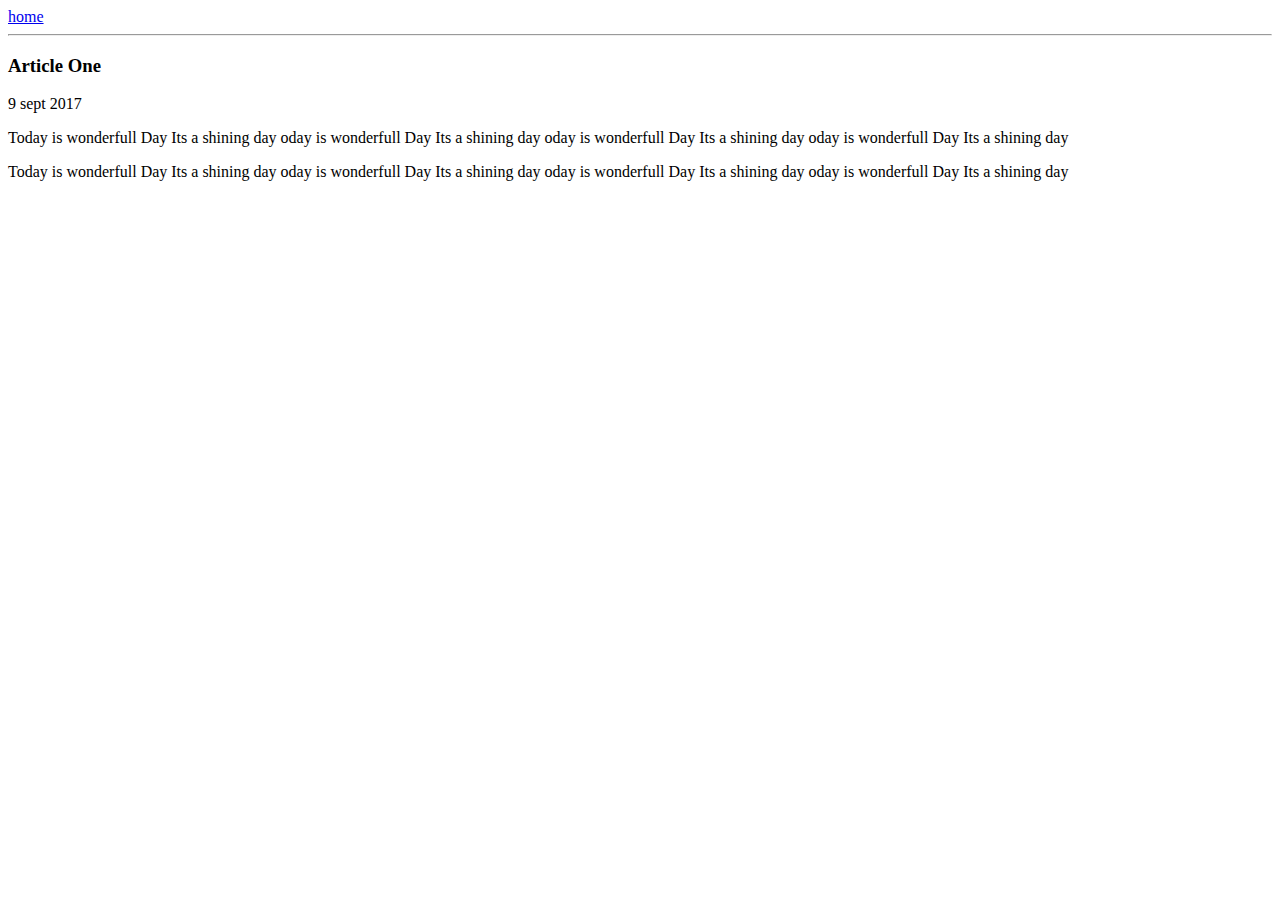
==== article-two.html @ abc8826f "[imad-console] Updates article-two.html" ====
<html>
    <head>
        <title>This is mypage</title>
        <meta name="viewport" content="width-device-width,init-scale=1" />
        <style>
            max-width: 800px;
    margin: 0 auto;
    color: #aab511;
    font-family: italic;
    padding-top: 60px;
    padding-left: 60px;
    padding-right: 60px;
        </style>
    </head>
    <body>
        <div class="txt1">
        <div>
            <a href="http://www.google.com">home</a>
        </div>
        <hr/>
        <h3>Article One</h3>
        <div>
            9 sept 2017
        </div>
        <div>
            <p> Today is wonderfull Day Its a shining day oday is wonderfull Day Its a shining day oday is wonderfull Day Its a shining day oday is wonderfull Day Its a shining day</p>
             <p> Today is wonderfull Day Its a shining day oday is wonderfull Day Its a shining day oday is wonderfull Day Its a shining day oday is wonderfull Day Its a shining day</p>
              
        </div>
        
    </body>
    </div>
</html>
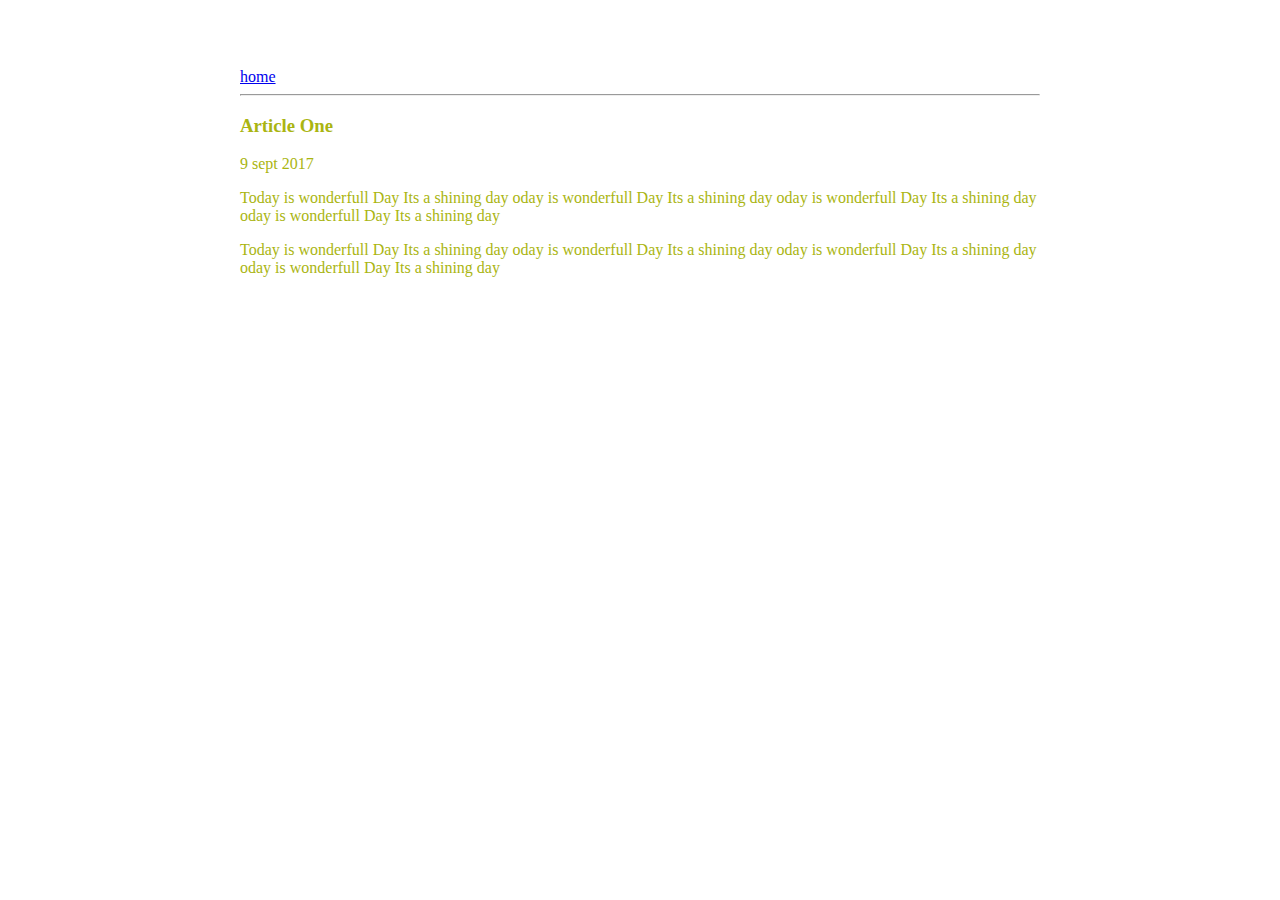
==== commit fb82b21e: "[imad-console] Updates article-two.html" ====
--- a/article-two.html
+++ b/article-two.html
@@ -3,31 +3,33 @@
         <title>This is mypage</title>
         <meta name="viewport" content="width-device-width,init-scale=1" />
         <style>
+        .txt1{
             max-width: 800px;
-    margin: 0 auto;
-    color: #aab511;
-    font-family: italic;
-    padding-top: 60px;
-    padding-left: 60px;
-    padding-right: 60px;
+            margin: 0 auto;
+            color: #aab511;
+            font-family: italic;
+            padding-top: 60px;
+            padding-left: 60px;
+            padding-right: 60px;
+        }
         </style>
     </head>
     <body>
-        <div class="txt1">
-        <div>
-            <a href="http://www.google.com">home</a>
+        <div class= "txt1">
+                <div>
+                        <a href="http://www.google.com">home</a>
+                </div>
+                       <hr/>
+                       <h3>Article One</h3>
+                    <div>
+                         9 sept 2017
+                    </div>
+                    <div>
+                        <p> Today is wonderfull Day Its a shining day oday is wonderfull Day Its a shining day oday is wonderfull Day Its a shining day oday is wonderfull Day Its a shining day</p>
+                         <p> Today is wonderfull Day Its a shining day oday is wonderfull Day Its a shining day oday is wonderfull Day Its a shining day oday is wonderfull Day Its a shining day</p>
+                          
+                </div>
         </div>
-        <hr/>
-        <h3>Article One</h3>
-        <div>
-            9 sept 2017
-        </div>
-        <div>
-            <p> Today is wonderfull Day Its a shining day oday is wonderfull Day Its a shining day oday is wonderfull Day Its a shining day oday is wonderfull Day Its a shining day</p>
-             <p> Today is wonderfull Day Its a shining day oday is wonderfull Day Its a shining day oday is wonderfull Day Its a shining day oday is wonderfull Day Its a shining day</p>
-              
-        </div>
-        
     </body>
-    </div>
+    
 </html>
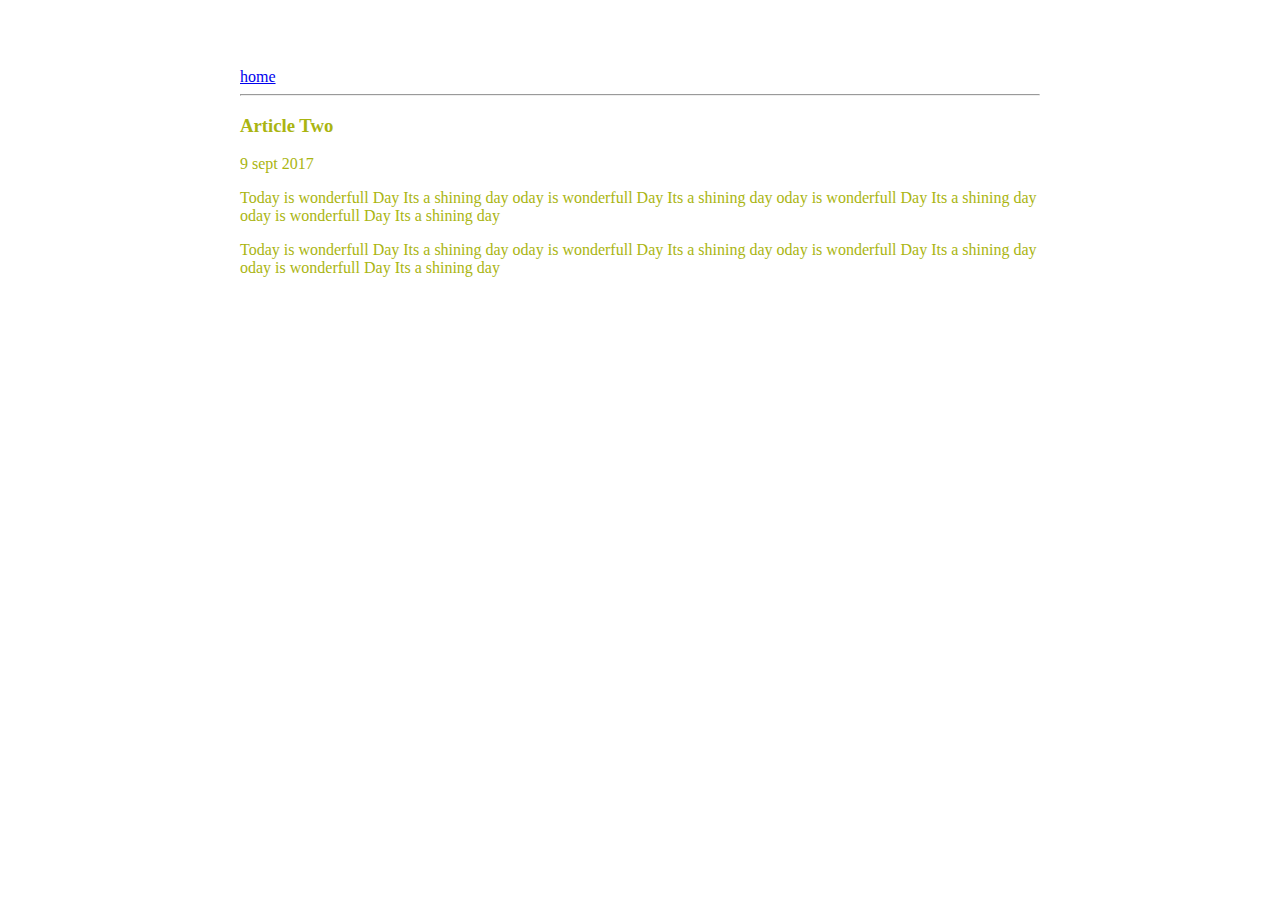
==== commit fb543b76: "[imad-console] Updates article-two.html" ====
--- a/article-two.html
+++ b/article-two.html
@@ -20,7 +20,7 @@
                         <a href="http://www.google.com">home</a>
                 </div>
                        <hr/>
-                       <h3>Article One</h3>
+                       <h3>Article Two</h3>
                     <div>
                          9 sept 2017
                     </div>
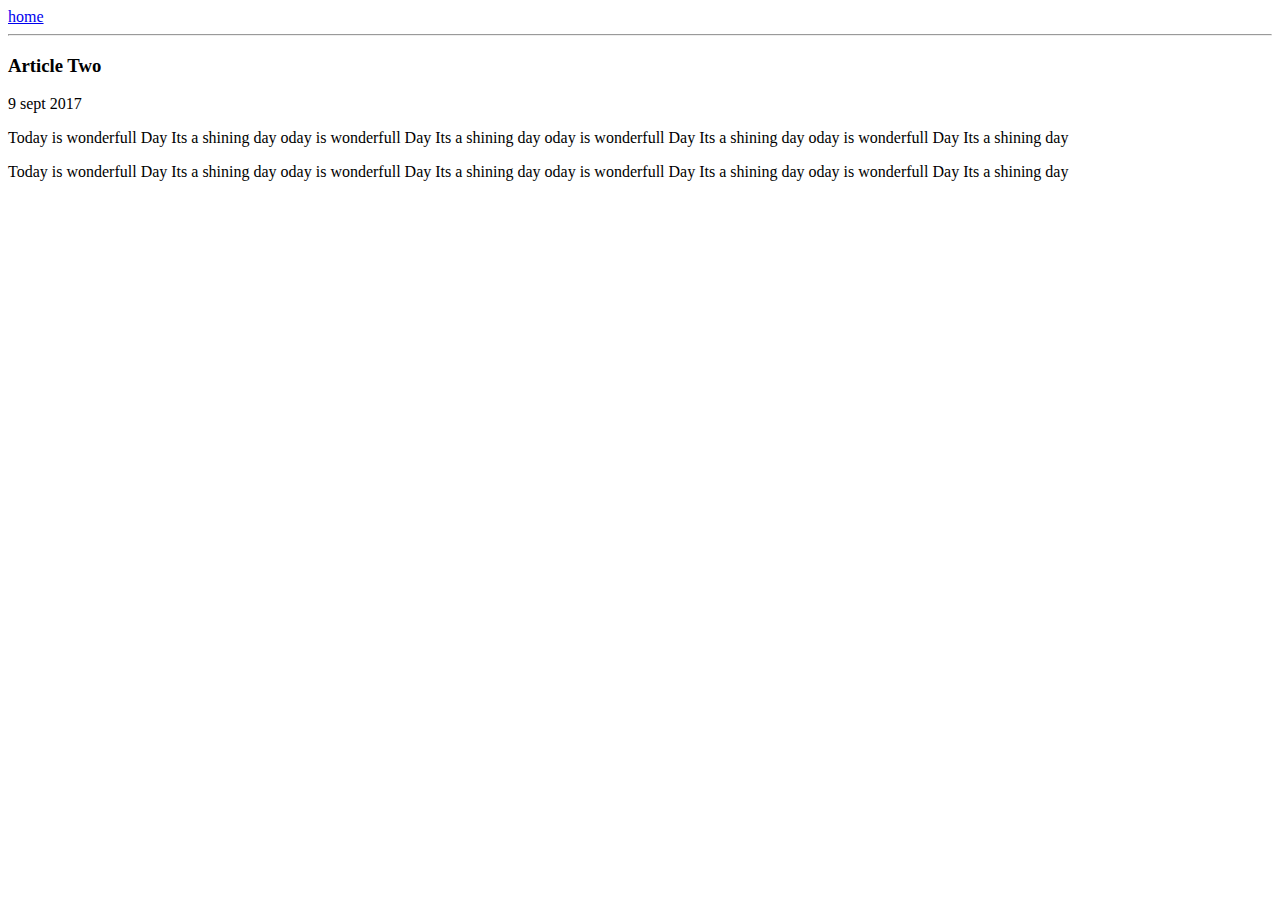
==== commit a02ba4b2: "[imad-console] Updates article-two.html" ====
--- a/article-two.html
+++ b/article-two.html
@@ -2,17 +2,7 @@
     <head>
         <title>This is mypage</title>
         <meta name="viewport" content="width-device-width,init-scale=1" />
-        <style>
-        .txt1{
-            max-width: 800px;
-            margin: 0 auto;
-            color: #aab511;
-            font-family: italic;
-            padding-top: 60px;
-            padding-left: 60px;
-            padding-right: 60px;
-        }
-        </style>
+        
     </head>
     <body>
         <div class= "txt1">
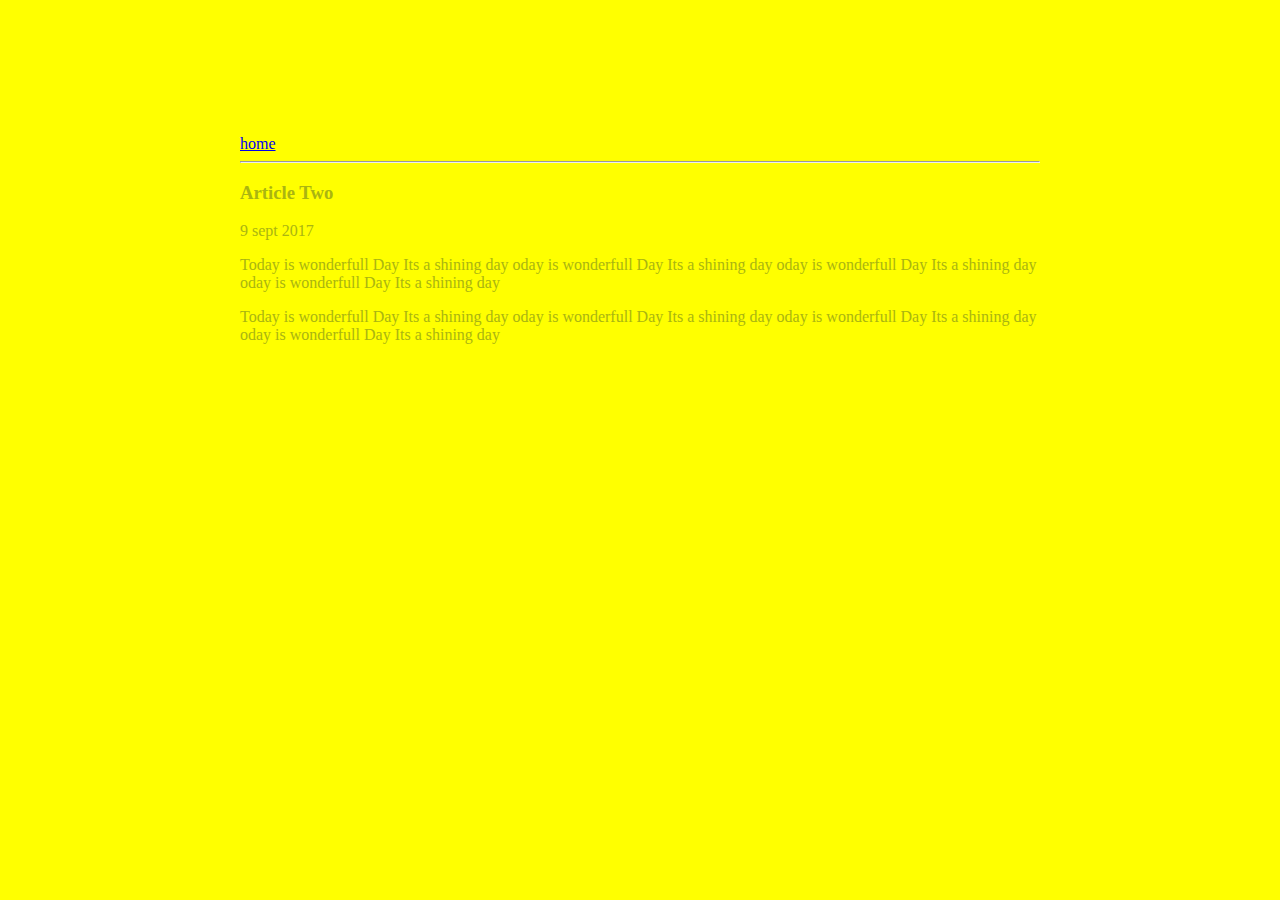
==== commit 91bd1e4a: "[imad-console] Updates article-two.html" ====
--- a/article-two.html
+++ b/article-two.html
@@ -2,6 +2,7 @@
     <head>
         <title>This is mypage</title>
         <meta name="viewport" content="width-device-width,init-scale=1" />
+        <link href="/ui/style.css" rel="stylesheet" />
         
     </head>
     <body>
--- a/ui/style.css
+++ b/ui/style.css
@@ -0,0 +1,31 @@
+body {
+    font-family: sans-serif;
+    background-color: yellow;
+    margin-top: 75px;
+}
+
+.center {
+    text-align: center;
+}
+
+.text-big {
+    font-size: 300%;
+}
+
+.bold {
+    font-weight: bold;
+}
+
+.img-medium {
+    height: 200px;
+}
+.txt1
+{
+    max-width: 800px;
+    margin: 0 auto;
+    color: #aab511;
+    font-family: italic;
+    padding-top: 60px;
+    padding-left: 60px;
+    padding-right: 60px;
+}
